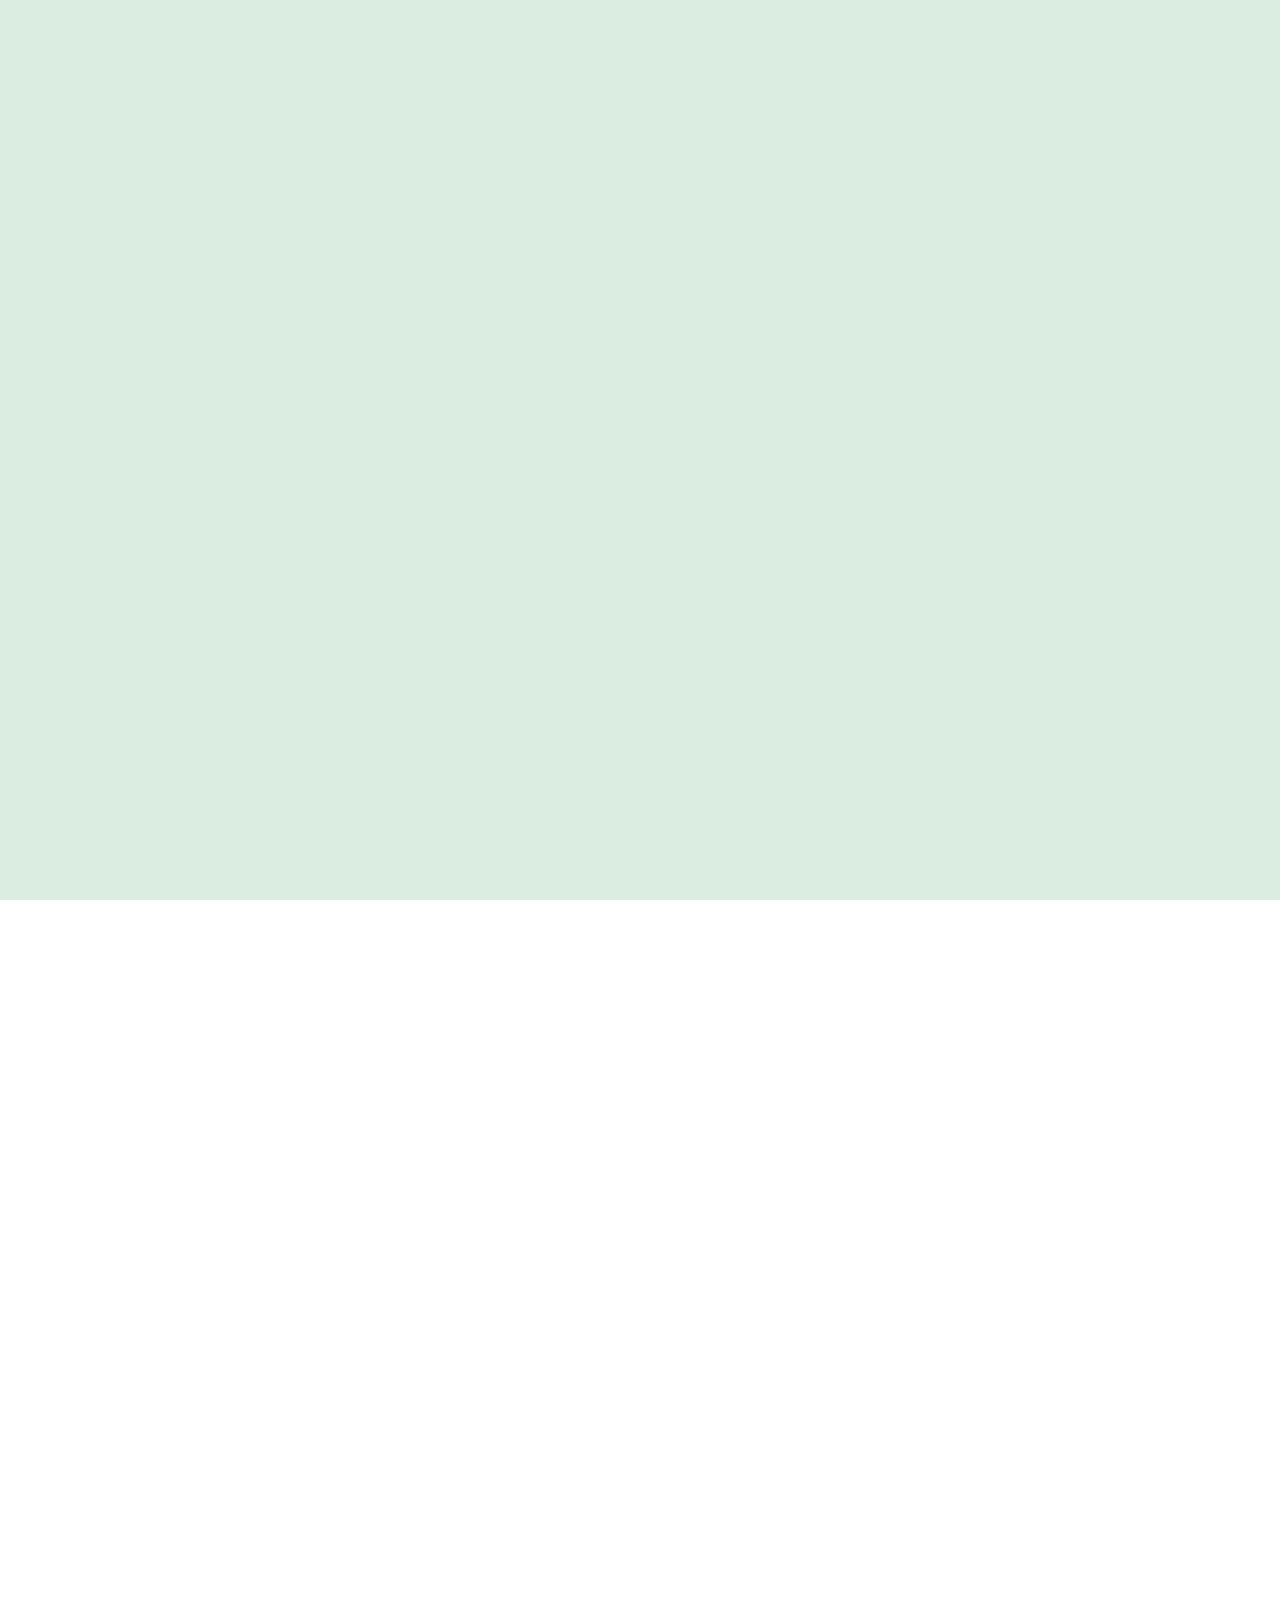
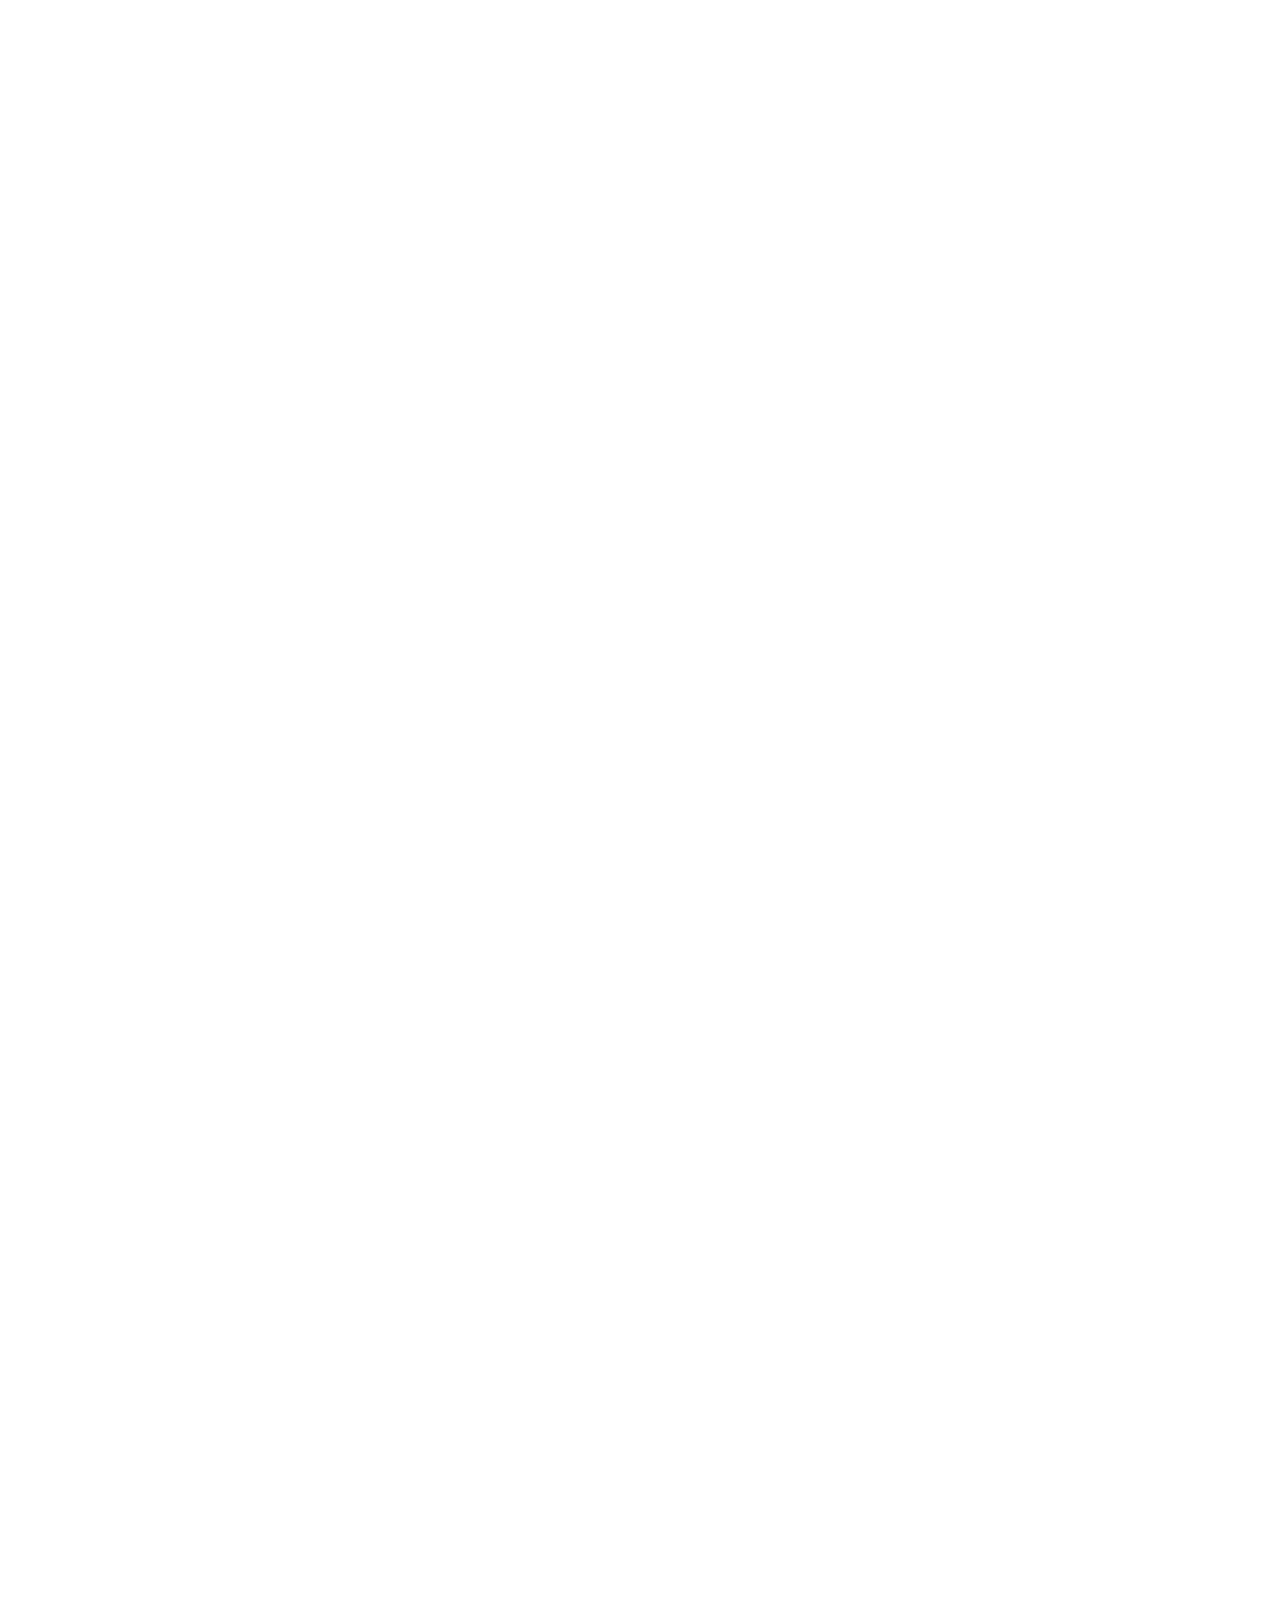
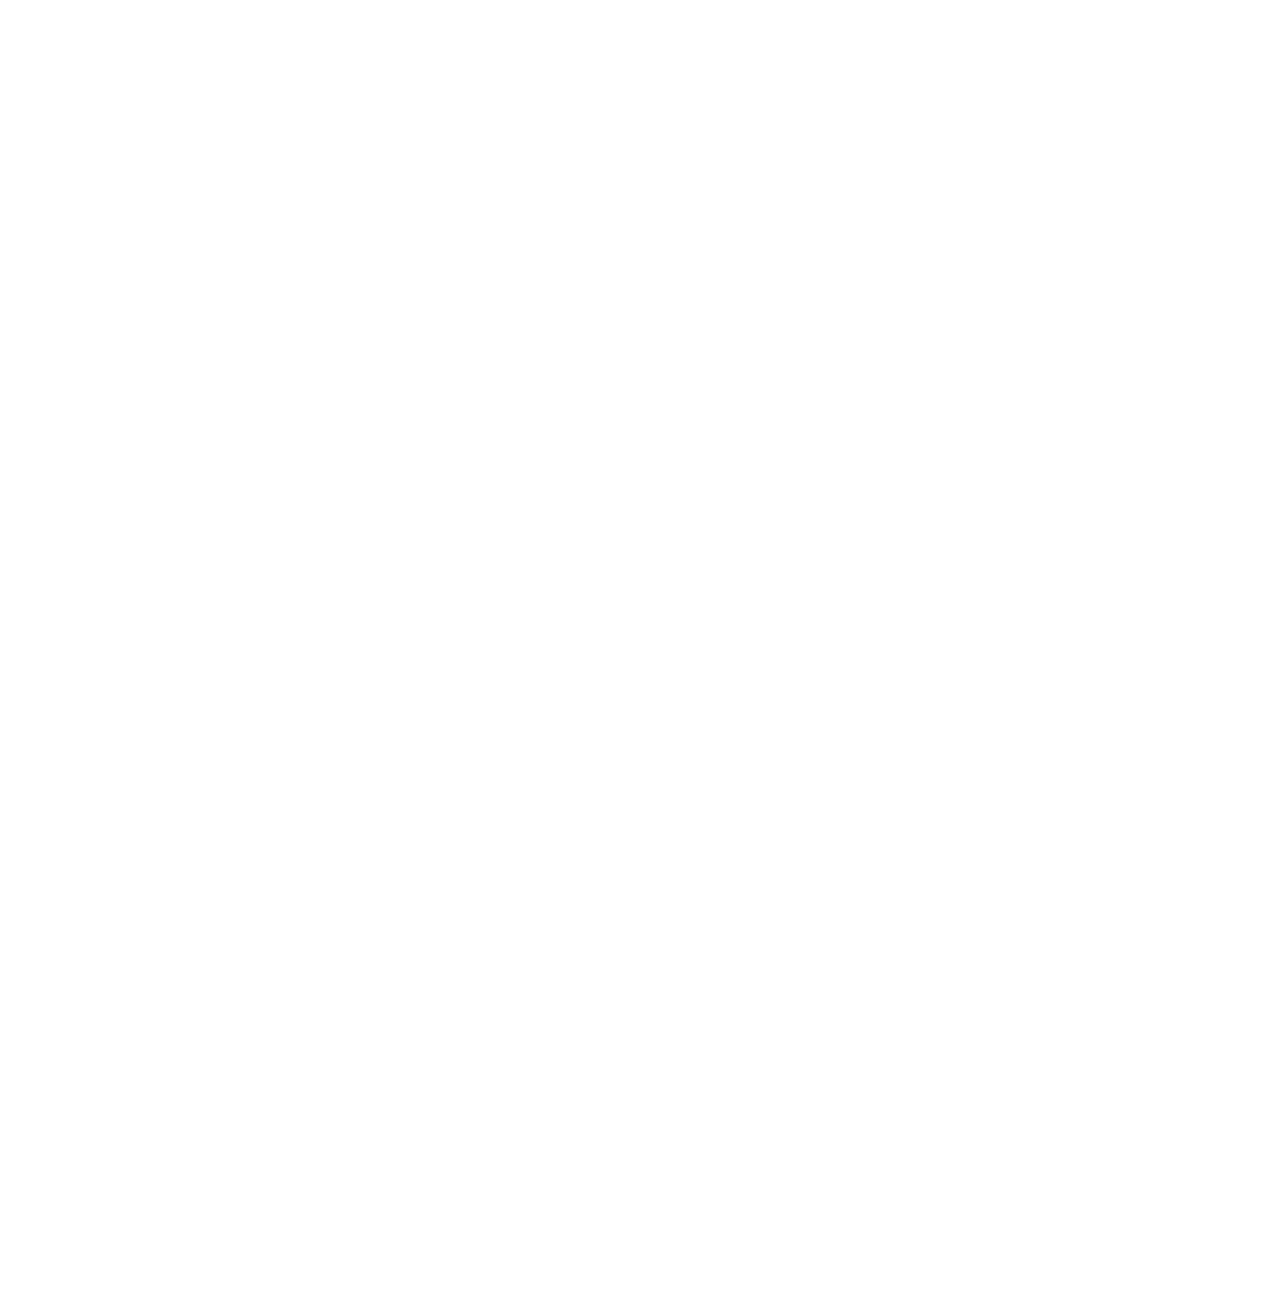
==== index-en.html @ 858e99c8 "Fixed Copy" ====
<!DOCTYPE html>
<html lang="en">

<head>
  <meta charset="utf-8">
  <meta name="viewport" content="width=device-width, initial-scale=1.0">
  <meta name="description" content="Tailored therapies for children to be understood and reassured.">
  <meta property="og:site_name" content="Bless Therapy">
  <meta property="og:title" content="Bless Therapy">
  <meta property="og:url" content="http://blesstherapy.com">
  <meta property="og:type" content="Website">
  <meta property="og:description" content="Tailored therapies for children to be understood and reassured.">
  <meta itemprop="name" content="Bless Therapy">
  <meta itemprop="url" content="http://blesstherapy.com">
  <meta itemprop="description" content="Tailored therapies for children to be understood and reassured.">
  <meta name="apple-mobile-web-app-capable" content="yes">
  <meta name="apple-mobile-web-app-title" content="Bless Therapy">
  <meta name="viewport" content="width=device-width, initial-scale=1.0">
  <script src="https://ajax.googleapis.com/ajax/libs/jquery/3.3.1/jquery.min.js"></script>
  <link rel="stylesheet" type="text/css" href="fullpage.css">
  <script type="text/javascript" src="fullpage.js"></script>
  <link rel="stylesheet" type="text/css" href="style.css">
  <link rel="icon" href="Images/Favicon.png" type="image" sizes="16x16">
  <title>Bless Therapy</title>
  <!-- Google Analytics -->
  <script>
    (function(i, s, o, g, r, a, m) {
      i['GoogleAnalyticsObject'] = r;
      i[r] = i[r] || function() {
        (i[r].q = i[r].q || []).push(arguments)
      }, i[r].l = 1 * new Date();
      a = s.createElement(o),
        m = s.getElementsByTagName(o)[0];
      a.async = 1;
      a.src = g;
      m.parentNode.insertBefore(a, m)
    })(window, document, 'script', 'https://www.google-analytics.com/analytics.js', 'ga');

    ga('create', 'UA-XXXXX-Y', 'auto');
    ga('send', 'pageview');
  </script>
  <!-- End Google Analytics -->
</head>

<body>
  <header>
    <h1>
      <a href="index-en.html">
       <img src="Images/bless-therapy-logo.svg">
      </a>
   </h1>
    <nav>
      <a href="https://secure.vstherapy.com/" target="_blank">Iniciar Session</a>
    </nav>
  </header>
  <div id="fullpage">
    <div class="section">
      <div class="intro">
        <div class="content">
          <h1>Tailored therapies for children<br> to feel like they never left home.</h1>
          <p>You can improve your little one’s quality of life from the comfort of your home. Bless Therapy provides
             you<br> with all the necessary tools so that you and your child can enjoy the process during Speech Therapy or Psychological Therapy.</p>
          <img src="Images/down-arrow.svg" alt="">
        </div>
      </div>
    </div>

    <div class="section">
      <div class="fullscreen"></div>
    </div>
    <div class="section">
      <div class="services">
        <div class="left">
          <h1>Speech Therapy</h1>
          <p>We work with both the articulation and the receptive language of your child; what he or she understands and expresses.</p>
        </div>
        <div class="right">
          <h1>Psychological Therapy</h1>
          <p>We use Psychological Therapy to treat behavior problems that limit the development and development of your child.</p>
        </div>
      </div>
    </div>
    <div class="section">
      <div class="fullscreen-two"></div>
    </div>
    <div class="section">
      <div class="intro">
        <div class="content subscribe">
          <h1>How can we Help?</h1>
          <p>To learn more about our Online Therapy service register here<br> and, with open arms, our specialists will guide you.</p>
          <div class="form">
            <form action="" method="post" id="subForm" class="sign-up">
              <input placeholder="Enter your email" id="fieldEmail" name="" type="email" required class="email-input">
              <input type="submit" value="Submit" class="submit">
            </form>
          </div>
        </div>
      </div>
    </div>
  </div>

  <footer>
    <div class="contact">
      <nav>
        <a href="index.html">Espanol /</a>
        <a href="index-en.html">English</a>
      </nav>
    </div>
    <div class="language">
      <nav>
        <a href="services.html"><a href="tel:+17874874066">Call Now /</a></a>
        <a href="mailto:info@blesstherapy.com">Email</a>
      </nav>
    </div>
  </footer>
  <script src="main.js"></script>
</body>

</html>
---- fullpage.css ----
/*!
 * fullPage 3.0.2
 * https://github.com/alvarotrigo/fullPage.js
 *
 * @license GPLv3 for open source use only
 * or Fullpage Commercial License for commercial use
 * http://alvarotrigo.com/fullPage/pricing/
 *
 * Copyright (C) 2018 http://alvarotrigo.com/fullPage - A project by Alvaro Trigo
 */
html.fp-enabled,
.fp-enabled body {
    margin: 0;
    padding: 0;
    overflow:hidden;

    /*Avoid flicker on slides transitions for mobile phones #336 */
    -webkit-tap-highlight-color: rgba(0,0,0,0);
}
.fp-section {
    position: relative;
    -webkit-box-sizing: border-box; /* Safari<=5 Android<=3 */
    -moz-box-sizing: border-box; /* <=28 */
    box-sizing: border-box;
}
.fp-slide {
    float: left;
}
.fp-slide, .fp-slidesContainer {
    height: 100%;
    display: block;
}
.fp-slides {
    z-index:1;
    height: 100%;
    overflow: hidden;
    position: relative;
    -webkit-transition: all 0.3s ease-out; /* Safari<=6 Android<=4.3 */
    transition: all 0.3s ease-out;
}
.fp-section.fp-table, .fp-slide.fp-table {
    display: table;
    table-layout:fixed;
    width: 100%;
}
.fp-tableCell {
    display: table-cell;
    vertical-align: middle;
    width: 100%;
    height: 100%;
}
.fp-slidesContainer {
    float: left;
    position: relative;
}
.fp-controlArrow {
    -webkit-user-select: none; /* webkit (safari, chrome) browsers */
    -moz-user-select: none; /* mozilla browsers */
    -khtml-user-select: none; /* webkit (konqueror) browsers */
    -ms-user-select: none; /* IE10+ */
    position: absolute;
    z-index: 4;
    top: 50%;
    cursor: pointer;
    width: 0;
    height: 0;
    border-style: solid;
    margin-top: -38px;
    -webkit-transform: translate3d(0,0,0);
    -ms-transform: translate3d(0,0,0);
    transform: translate3d(0,0,0);
}
.fp-controlArrow.fp-prev {
    left: 15px;
    width: 0;
    border-width: 38.5px 34px 38.5px 0;
    border-color: transparent #fff transparent transparent;
}
.fp-controlArrow.fp-next {
    right: 15px;
    border-width: 38.5px 0 38.5px 34px;
    border-color: transparent transparent transparent #fff;
}
.fp-scrollable {
    overflow: hidden;
    position: relative;
}
.fp-scroller{
    overflow: hidden;
}
.iScrollIndicator{
    border: 0 !important;
}
.fp-notransition {
    -webkit-transition: none !important;
    transition: none !important;
}
#fp-nav {
    position: fixed;
    z-index: 100;
    margin-top: -32px;
    top: 50%;
    opacity: 1;
    -webkit-transform: translate3d(0,0,0);
}
#fp-nav.fp-right {
    right: 17px;
}
#fp-nav.fp-left {
    left: 17px;
}
.fp-slidesNav{
    position: absolute;
    z-index: 4;
    opacity: 1;
    -webkit-transform: translate3d(0,0,0);
    -ms-transform: translate3d(0,0,0);
    transform: translate3d(0,0,0);
    left: 0 !important;
    right: 0;
    margin: 0 auto !important;
}
.fp-slidesNav.fp-bottom {
    bottom: 17px;
}
.fp-slidesNav.fp-top {
    top: 17px;
}
#fp-nav ul,
.fp-slidesNav ul {
  margin: 0;
  padding: 0;
}
#fp-nav ul li,
.fp-slidesNav ul li {
    display: block;
    width: 14px;
    height: 13px;
    margin: 7px;
    position:relative;
}
.fp-slidesNav ul li {
    display: inline-block;
}
#fp-nav ul li a,
.fp-slidesNav ul li a {
    display: block;
    position: relative;
    z-index: 1;
    width: 100%;
    height: 100%;
    cursor: pointer;
    text-decoration: none;
}
#fp-nav ul li a.active span,
.fp-slidesNav ul li a.active span,
#fp-nav ul li:hover a.active span,
.fp-slidesNav ul li:hover a.active span{
    height: 12px;
    width: 12px;
    margin: -6px 0 0 -6px;
    border-radius: 100%;
 }
#fp-nav ul li a span,
.fp-slidesNav ul li a span {
    border-radius: 50%;
    position: absolute;
    z-index: 1;
    height: 4px;
    width: 4px;
    border: 0;
    background: #333;
    left: 50%;
    top: 50%;
    margin: -2px 0 0 -2px;
    -webkit-transition: all 0.1s ease-in-out;
    -moz-transition: all 0.1s ease-in-out;
    -o-transition: all 0.1s ease-in-out;
    transition: all 0.1s ease-in-out;
}
#fp-nav ul li:hover a span,
.fp-slidesNav ul li:hover a span{
    width: 10px;
    height: 10px;
    margin: -5px 0px 0px -5px;
}
#fp-nav ul li .fp-tooltip {
    position: absolute;
    top: -2px;
    color: #fff;
    font-size: 14px;
    font-family: arial, helvetica, sans-serif;
    white-space: nowrap;
    max-width: 220px;
    overflow: hidden;
    display: block;
    opacity: 0;
    width: 0;
    cursor: pointer;
}
#fp-nav ul li:hover .fp-tooltip,
#fp-nav.fp-show-active a.active + .fp-tooltip {
    -webkit-transition: opacity 0.2s ease-in;
    transition: opacity 0.2s ease-in;
    width: auto;
    opacity: 1;
}
#fp-nav ul li .fp-tooltip.fp-right {
    right: 20px;
}
#fp-nav ul li .fp-tooltip.fp-left {
    left: 20px;
}
.fp-auto-height.fp-section,
.fp-auto-height .fp-slide,
.fp-auto-height .fp-tableCell{
    height: auto !important;
}

.fp-responsive .fp-auto-height-responsive.fp-section,
.fp-responsive .fp-auto-height-responsive .fp-slide,
.fp-responsive .fp-auto-height-responsive .fp-tableCell {
    height: auto !important;
}
---- style.css ----
html {
  overflow-y: scroll;
}

body {
  font-family: 'Georgia', serif;
  font-size: 18px;
  line-height: 1.5;
  color: #ff675d;
  padding: 0;
  margin: 0;
}

header {
  position: fixed;
  top: 25px;
  left: 0;
  right: 0;
  margin-left: 75px;
  margin-right: 75px;
  overflow: hidden;
  opacity: 0;
  display: flex;
  justify-content: space-between;
  animation-name: fadeIn;
  animation-duration: 2s;
  animation-delay: .4s;
  animation-fill-mode: forwards;
  z-index: 3;
}

header nav {
  margin-top: 9px;
}

header nav a {
  font-family: 'Graphik', serif;
  font-size: 15px;
  color: #ffffff;
  background: #ff675d;
  padding: 10px;
  border-radius: 5px;
  text-decoration: none;
}

header h1 img {
  width: 200px;
}

h1 {
  margin-top: 0px;
  margin-bottom: 20px;
  font-size: 3vw;
  line-height: 1.2em;
}

p {
  font-family: 'Graphik-Regular', sans-serif;
  font-size: 1em;
  color: #ff675d;
  margin-top: 20px;
}

section {
  padding: 0px 75px;
}

div.intro, .fullscreen {
  height: 95vh;
  display: flex;
  align-items: center;
  justify-content: center;
  text-align: center;
  animation-name: fadeIn2;
  animation-duration: 1s;
  animation-delay: .6s;
  animation-fill-mode: forwards;
  opacity: 0;
}

.intro .content img {
  width: 3vw;
  animation-name: float;
  animation-duration: 2s;
  animation-delay: .6s;
  animation-fill-mode: forwards;
  animation-iteration-count: infinite;
  animation-timing-function: ease-in-out;
  padding-top: 10px;
}

div.about h1 {
  margin: 0
}

.second {
  padding: 0;
}

.fourth {
  padding: 0;
}

.fullscreen {
  background-image: url(Images/iStock-510019788.jpg);
  background-size: cover;
  background-position: top center;
  height: 100vh;
}

.fullscreen-two {
  background-image: url(Images/girl-computer.jpg);
  background-size: cover;
  background-position: top center;
  height: 100vh;
}

.sign-up {
  display: flex;
  border-bottom: solid 2px #ff675d;
  padding-bottom: 10px;
}

input {
  background: none;
  border: none;
  font-size: 18px;
}

input:focus {
  outline: none !important;
}

.email-input {
  flex: 1;
}

.form {
  width: 100%;
  margin: 25px 0px;
}

.services {
  display: flex;
  align-items: center;
  justify-content: center;
  text-align: left;
  height: 90vh;
}

.left,
.right {
  width: 33vw;
  margin-left: 25px;
}

.subscribe {
  width: 45%;
}

footer {
  margin: 150px 75px 0px 75px;
  display: flex;
  justify-content: space-between;
  align-items: center;
  position: fixed;
  bottom: 20px;
  left: 0;
  right: 0;
  animation-name: fadeIn4;
  animation-duration: 1s;
  animation-delay: .6s;
  animation-fill-mode: forwards;
  opacity: 0;
}

footer nav a {
  font-family: 'Graphik-Regular', sans-serif;
  font-size: 1em;
  color: #ff675d;
  text-decoration: none;
}

/**Tablet Version**/

@media (max-width: 800px) {
  header {
    margin-left: 35px;
    margin-right: 35px;
  }

  header h1 img {
    width: 200px;
  }

  h1 {
   font-size: 5vw;
  }

  header nav a {
    font-size: 14px;
    color: #ffffff;
    background: #ff675d;
    padding: 8px;
    border-radius: 4px;
    text-decoration: none;
  }

  .intro .content img {
    width: 6vw;
  }

  .left, .right {
    width: 45vw;
}

.subscribe {
    width: 75%;
}
}



/**Iphone**/

@media (max-width: 465.5px) {
  body {
    font-size: 15px;
    line-height: 1.5;
  }
  header {
    position: fixed;
    top: 15px;
    left: 0;
    right: 0;
    margin-left: 25px;
    margin-right: 25px;
    overflow: hidden;
    display: inline-block;
    opacity: 0;
    animation-name: fadeIn;
    animation-duration: 2s;
    animation-delay: .4s;
    animation-fill-mode: forwards;
    z-index: 3;
  }
  header h1 img {
    width: 150px;
  }
  header nav a {
    display: none;
  }
  h1 {
    font-size: 8vw;
    line-height: 1.2em;
  }
  h1 br {
    display: none;
  }
  p {
    font-family: 'Graphik-Regular', sans-serif;
    font-size: 1em;
    color: #ff675d;
  }
  p br {
    display: none;
  }
  .content {
    padding: 0px 25px;
  }
  .intro .content img {
    width: 10vw;
  }
  .services {
    display: inline;
    padding-bottom: 50px;
    text-align: center;
  }
  .left, .right {
    margin-left: 25px;
    margin-right: 25px;
    width: 85%;
  }
  .list {
    padding-left: 25px;
    padding-right: 25px;
  }
  .third {
    padding-top: 130px;
  }
  .subscribe {
    width: 100%;
  }
  footer {
    margin: 150px 25px 0px 25px;
    display: flex;
    justify-content: space-between;
    align-items: center;
    position: fixed;
    bottom: 15px;
    left: 0;
    right: 0;
    animation-name: fadeIn4;
    animation-duration: 1s;
    animation-delay: .6s;
    animation-fill-mode: forwards;
    opacity: 0;
  }
}

@keyframes fadeIn {
  0% {
    opacity: 0;
    transform: translateY(-50px);
  }
  50% {
    transform: translate(0);
  }
  100% {
    opacity: 1;
  }
}

@keyframes fadeIn2 {
  0% {
    opacity: 0;
    transform: translateX(-500px);
  }
  50% {
    transform: translate(0);
  }
  100% {
    opacity: 1;
  }
}

@keyframes fadeIn3 {
  0% {
    opacity: 0;
  }
  50% {
    transform: translate(0);
  }
  100% {
    opacity: 1;
  }
}

@keyframes fadeIn4 {
  0% {
    opacity: 0;
    transform: translateY(50px);
  }
  50% {
    transform: translate(0);
  }
  100% {
    opacity: 1;
  }
}

@keyframes float {
  0% {
    transform: translatey(0px);
  }
  50% {
    transform: translatey(-10px);
  }
  100% {
    transform: translatey(0px);
  }
}
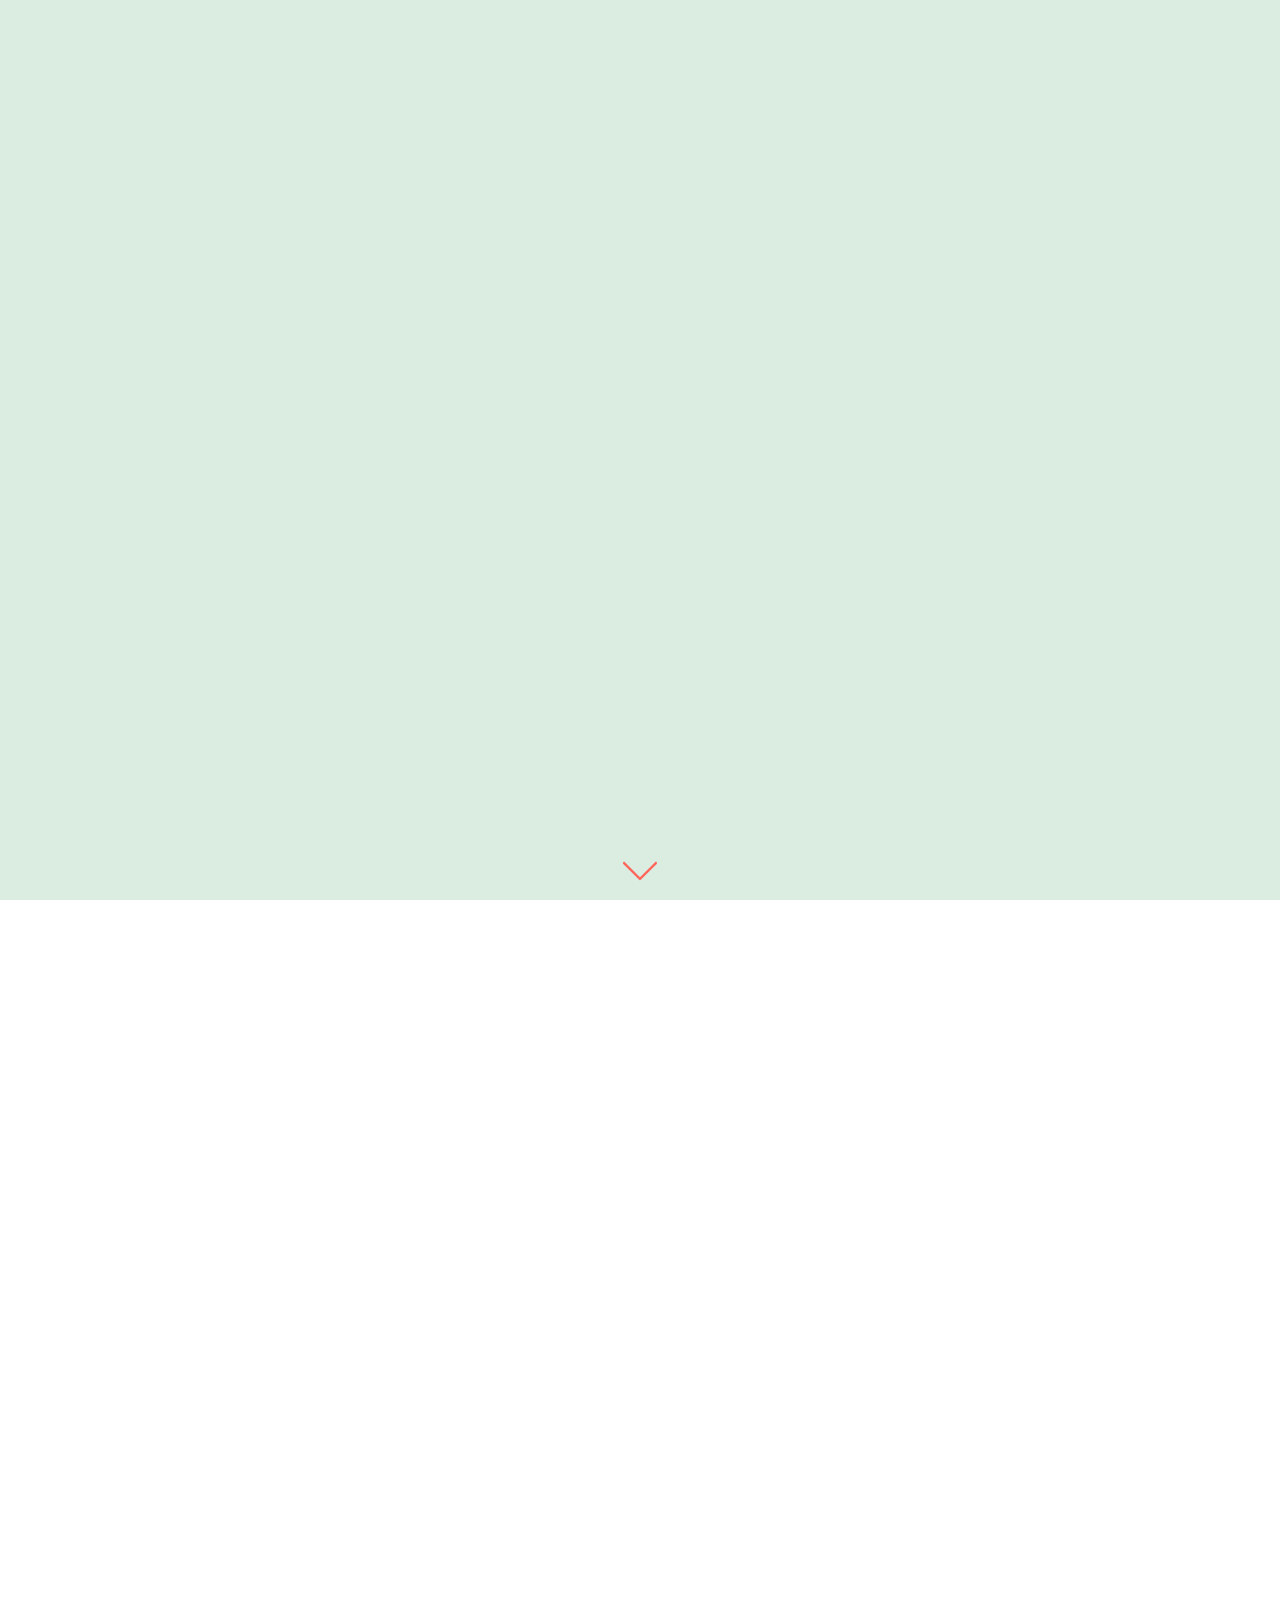
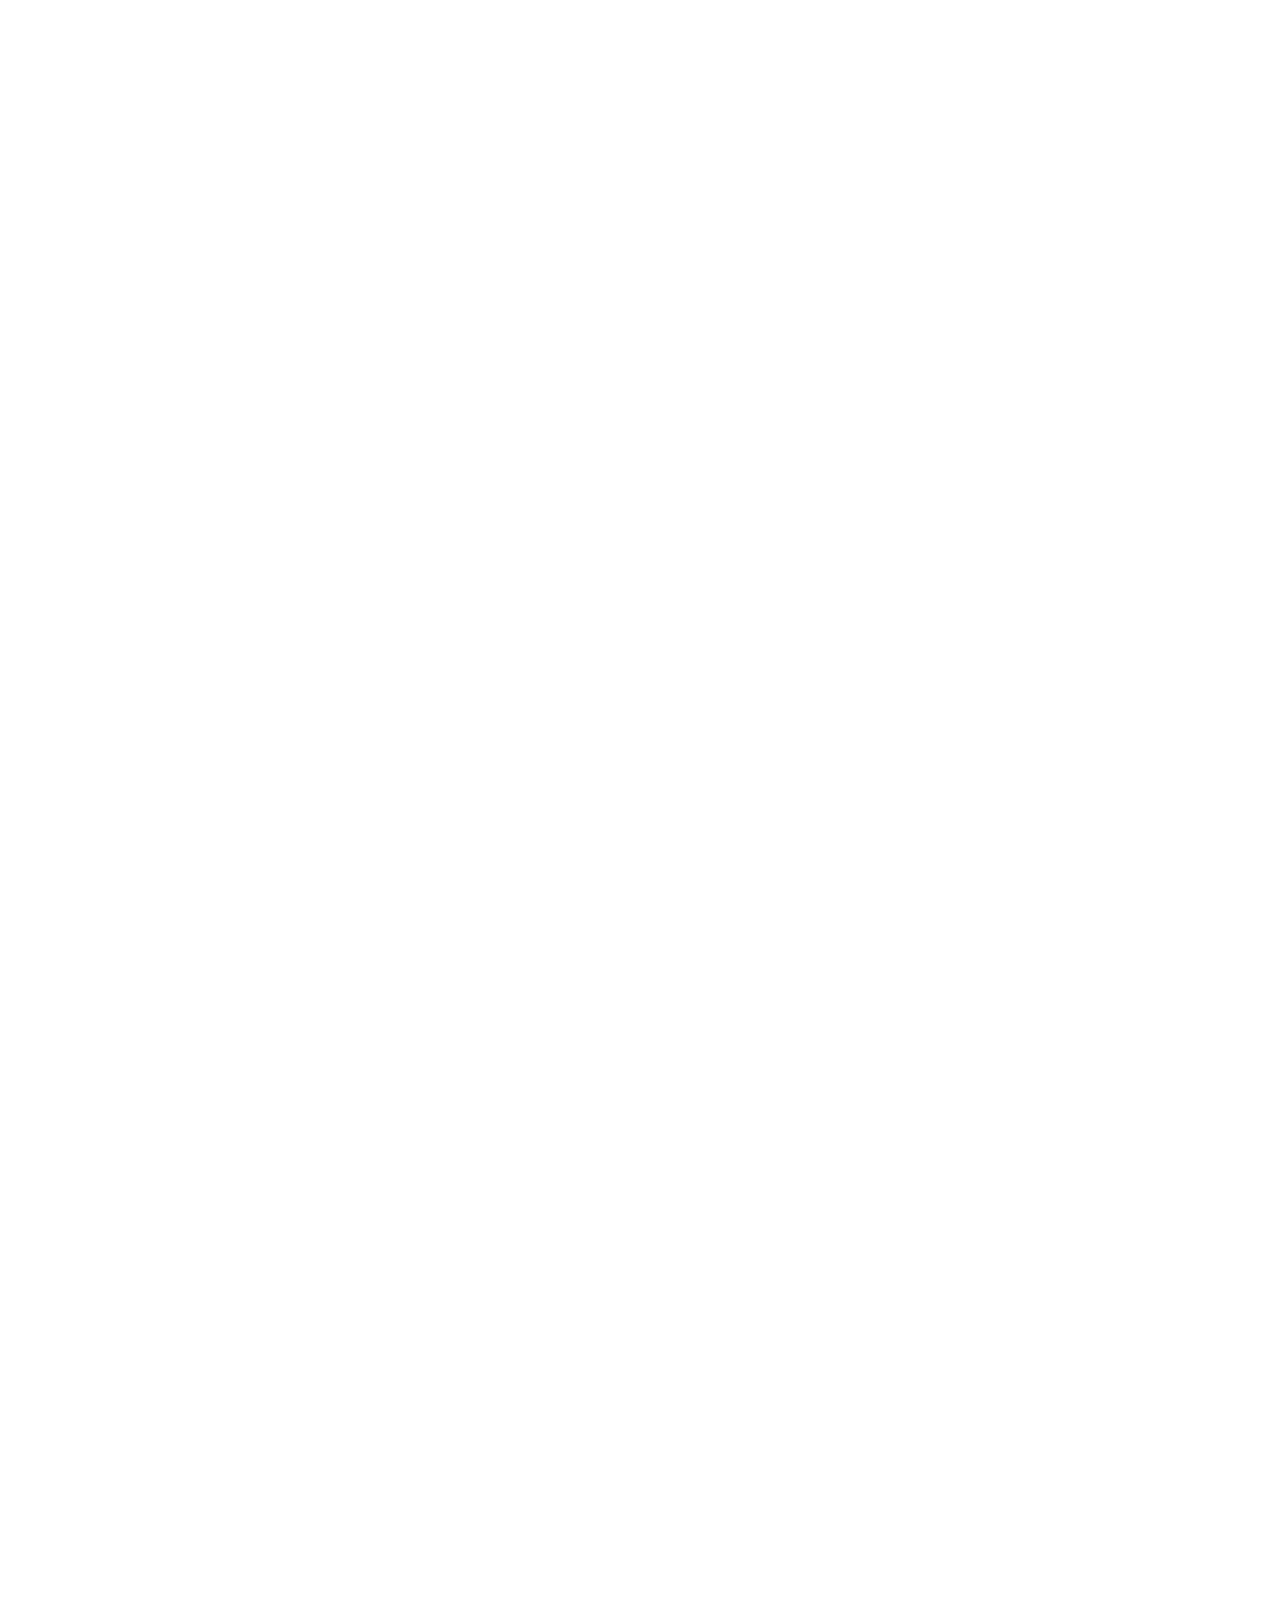
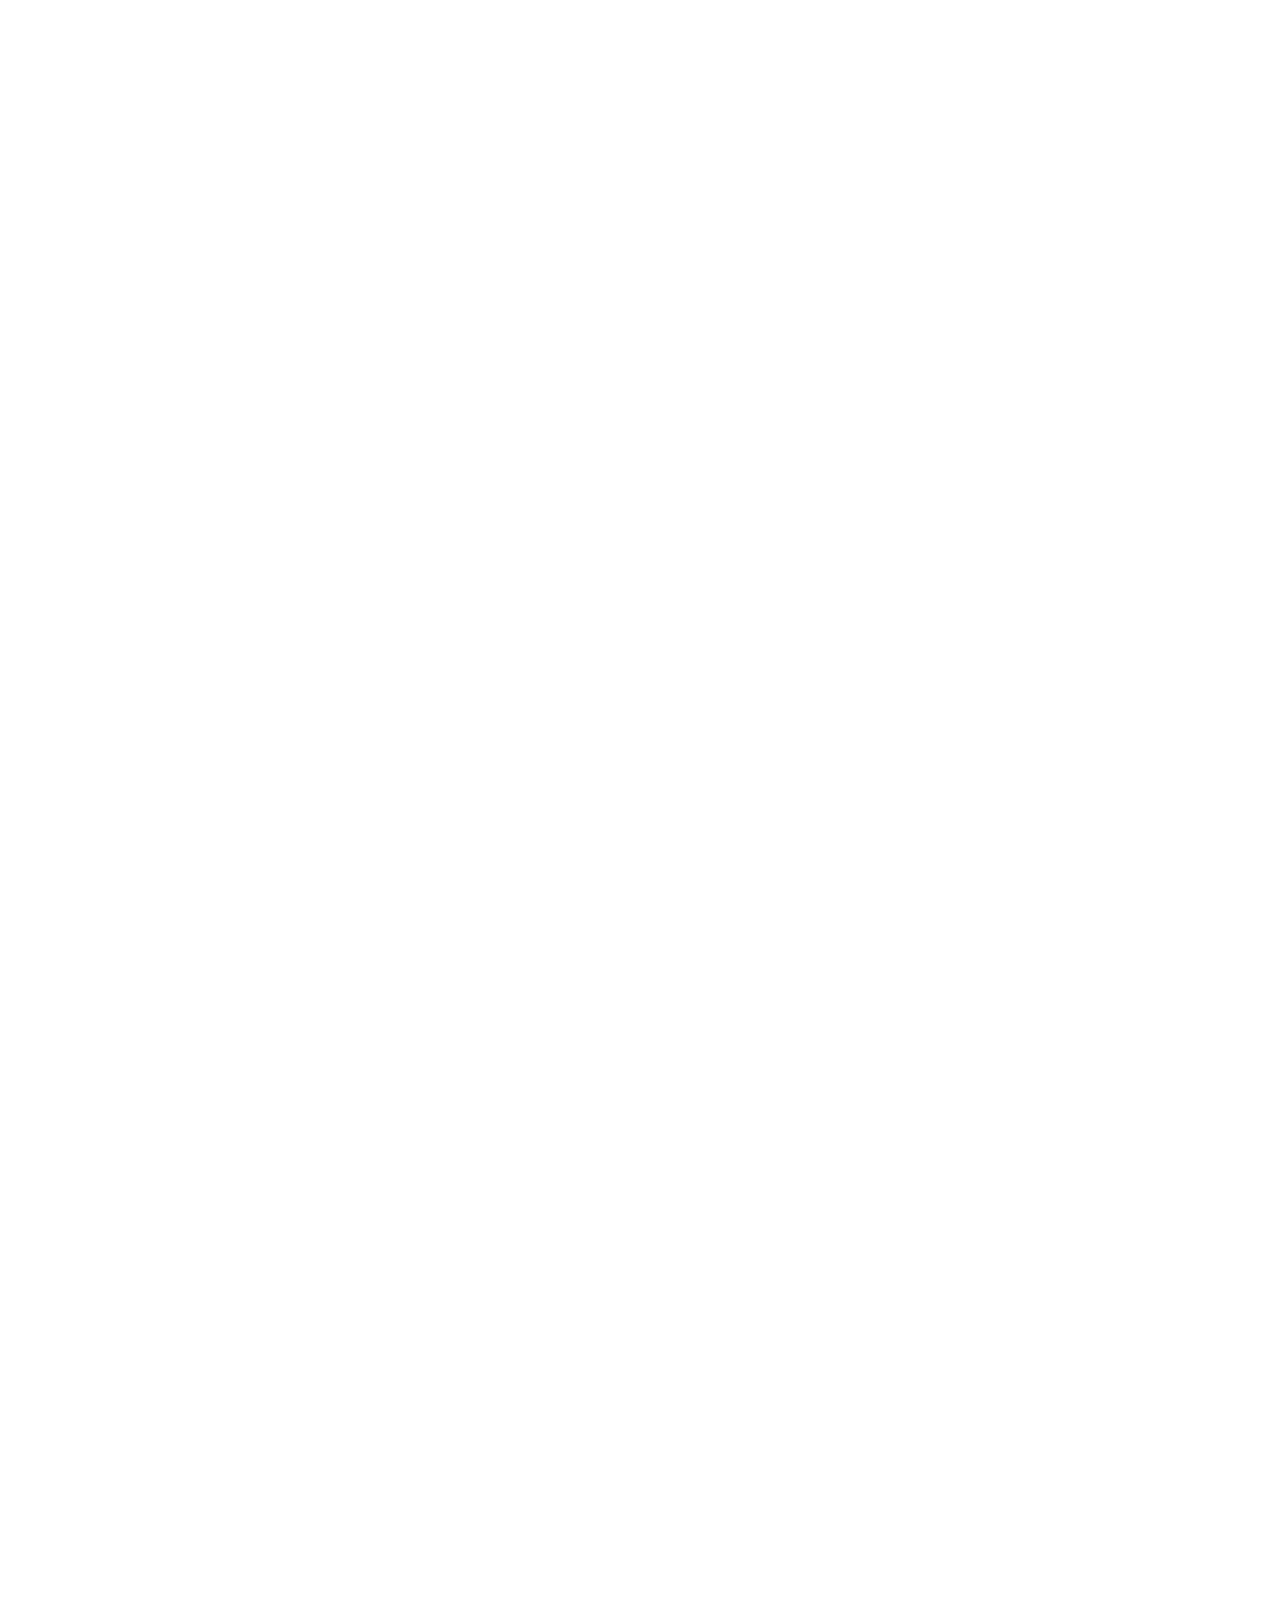
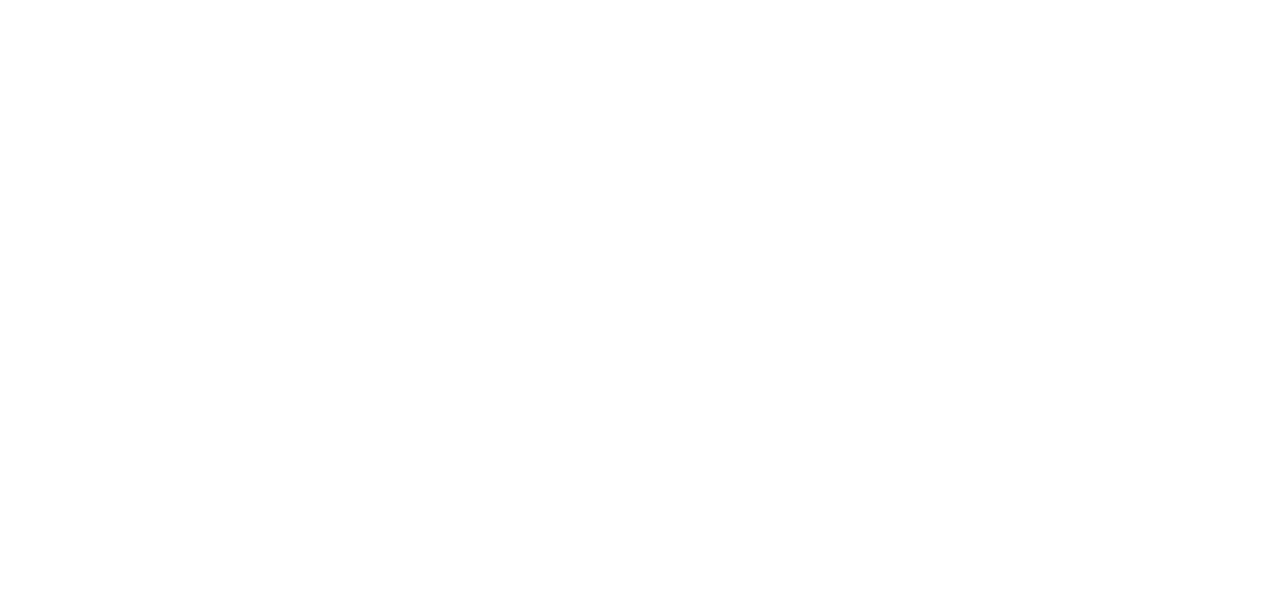
==== commit eeb06e61: "Fixed Copy" ====
--- a/index-en.html
+++ b/index-en.html
@@ -19,6 +19,7 @@
   <script src="https://ajax.googleapis.com/ajax/libs/jquery/3.3.1/jquery.min.js"></script>
   <link rel="stylesheet" type="text/css" href="fullpage.css">
   <script type="text/javascript" src="fullpage.js"></script>
+  <link href="//cloud.typenetwork.com/projects/2793/fontface.css/" rel="stylesheet" type="text/css">
   <link rel="stylesheet" type="text/css" href="style.css">
   <link rel="icon" href="Images/Favicon.png" type="image" sizes="16x16">
   <title>Bless Therapy</title>
@@ -45,12 +46,12 @@
 <body>
   <header>
     <h1>
-      <a href="index-en.html">
+      <a href="index.html">
        <img src="Images/bless-therapy-logo.svg">
       </a>
    </h1>
     <nav>
-      <a href="https://secure.vstherapy.com/" target="_blank">Iniciar Session</a>
+      <a href="https://secure.vstherapy.com/" target="_blank">Iniciar Sesión</a>
     </nav>
   </header>
   <div id="fullpage">
@@ -58,9 +59,7 @@
       <div class="intro">
         <div class="content">
           <h1>Tailored therapies for children<br> to feel like they never left home.</h1>
-          <p>You can improve your little one’s quality of life from the comfort of your home. Bless Therapy provides
-             you<br> with all the necessary tools so that you and your child can enjoy the process during Speech Therapy or Psychological Therapy.</p>
-          <img src="Images/down-arrow.svg" alt="">
+          <p>You can improve your little one’s quality of life from the comfort of your home. Bless Therapy provides you<br> with all the necessary tools so that you and your child can enjoy the process during Speech Therapy or Psychological Therapy.</p>
         </div>
       </div>
     </div>
@@ -87,7 +86,7 @@
       <div class="intro">
         <div class="content subscribe">
           <h1>How can we Help?</h1>
-          <p>To learn more about our Online Therapy service register here<br> and, with open arms, our specialists will guide you.</p>
+          <p>To learn more about our Online Therapy service register here and, with open arms, our specialists will guide you.</p>
           <div class="form">
             <form action="" method="post" id="subForm" class="sign-up">
               <input placeholder="Enter your email" id="fieldEmail" name="" type="email" required class="email-input">
@@ -97,18 +96,24 @@
         </div>
       </div>
     </div>
+    <div class="section">
+      <div class="fullscreen-three"></div>
+    </div>
+  </div>
+  <div class="arrow">
+    <img src="Images/down-arrow.svg" alt="">
   </div>
 
   <footer>
     <div class="contact">
       <nav>
-        <a href="index.html">Espanol /</a>
-        <a href="index-en.html">English</a>
+        <a href="index.html">Español /</a>
+        <a href="index-en.html" class="selected">English</a>
       </nav>
     </div>
     <div class="language">
       <nav>
-        <a href="services.html"><a href="tel:+17874874066">Call Now /</a></a>
+        <a href="services.html"><a href="tel:+17874874066">Call Us /</a></a>
         <a href="mailto:info@blesstherapy.com">Email</a>
       </nav>
     </div>
--- a/style.css
+++ b/style.css
@@ -3,7 +3,9 @@
 }
 
 body {
-  font-family: 'Georgia', serif;
+  font-family: "Miller Text Bd";
+  font-style: Normal;
+  font-weight: Normal;
   font-size: 18px;
   line-height: 1.5;
   color: #ff675d;
@@ -50,7 +52,7 @@
 h1 {
   margin-top: 0px;
   margin-bottom: 20px;
-  font-size: 3vw;
+  font-size: 3.25vw;
   line-height: 1.2em;
 }
 
@@ -89,6 +91,10 @@
   padding-top: 10px;
 }
 
+.intro {
+  margin: 0 75px;
+}
+
 div.about h1 {
   margin: 0
 }
@@ -102,16 +108,23 @@
 }
 
 .fullscreen {
-  background-image: url(Images/iStock-510019788.jpg);
+  background-image: url(Images/AdobeStock_8653194.jpg);
   background-size: cover;
   background-position: top center;
   height: 100vh;
 }
 
 .fullscreen-two {
-  background-image: url(Images/girl-computer.jpg);
+  background-image: url(Images/AdobeStock_116965668.jpg);
   background-size: cover;
   background-position: top center;
+  height: 100vh;
+}
+
+.fullscreen-three {
+  background-image: url(Images/AdobeStock_203256080.jpg);
+  background-size: cover;
+  background-position: bottom center;
   height: 100vh;
 }
 
@@ -146,16 +159,40 @@
   justify-content: center;
   text-align: left;
   height: 90vh;
+  margin-left: 75px;
+  margin-right: 75px;
 }
 
 .left,
 .right {
-  width: 33vw;
-  margin-left: 25px;
+  width: 35vw;
+  padding-left: 20px;
+  padding-right: 20px;
+  text-align: center;
+}
+
+.arrow img {
+  width: 3vw;
+  animation-name: float;
+  animation-duration: 2s;
+  animation-delay: .6s;
+  animation-fill-mode: forwards;
+  animation-iteration-count: infinite;
+  animation-timing-function: ease-in-out;
+  position: absolute;
+  bottom: 10px;
+  left: 48.5vw;
 }
 
 .subscribe {
   width: 45%;
+}
+
+.subscribe nav a {
+  font-family: 'Graphik-Regular', sans-serif;
+  font-size: 18px;
+  color: #ff675d;
+  text-decoration: none;
 }
 
 footer {
@@ -214,7 +251,7 @@
     width: 45vw;
 }
 
-.subscribe {
+  .subscribe {
     width: 75%;
 }
 }
@@ -265,20 +302,27 @@
   p br {
     display: none;
   }
+
   .content {
     padding: 0px 25px;
   }
+
+  .intro {
+    margin: 0;
+  }
+
   .intro .content img {
     width: 10vw;
   }
+
   .services {
     display: inline;
     padding-bottom: 50px;
     text-align: center;
   }
   .left, .right {
-    margin-left: 25px;
-    margin-right: 25px;
+    margin-left: 10px;
+    margin-right: 10px;
     width: 85%;
   }
   .list {
@@ -290,6 +334,12 @@
   }
   .subscribe {
     width: 100%;
+  }
+
+  .arrow img {
+    width: 10vw;
+    bottom: 50px;
+    left: 45vw;
   }
   footer {
     margin: 150px 25px 0px 25px;
